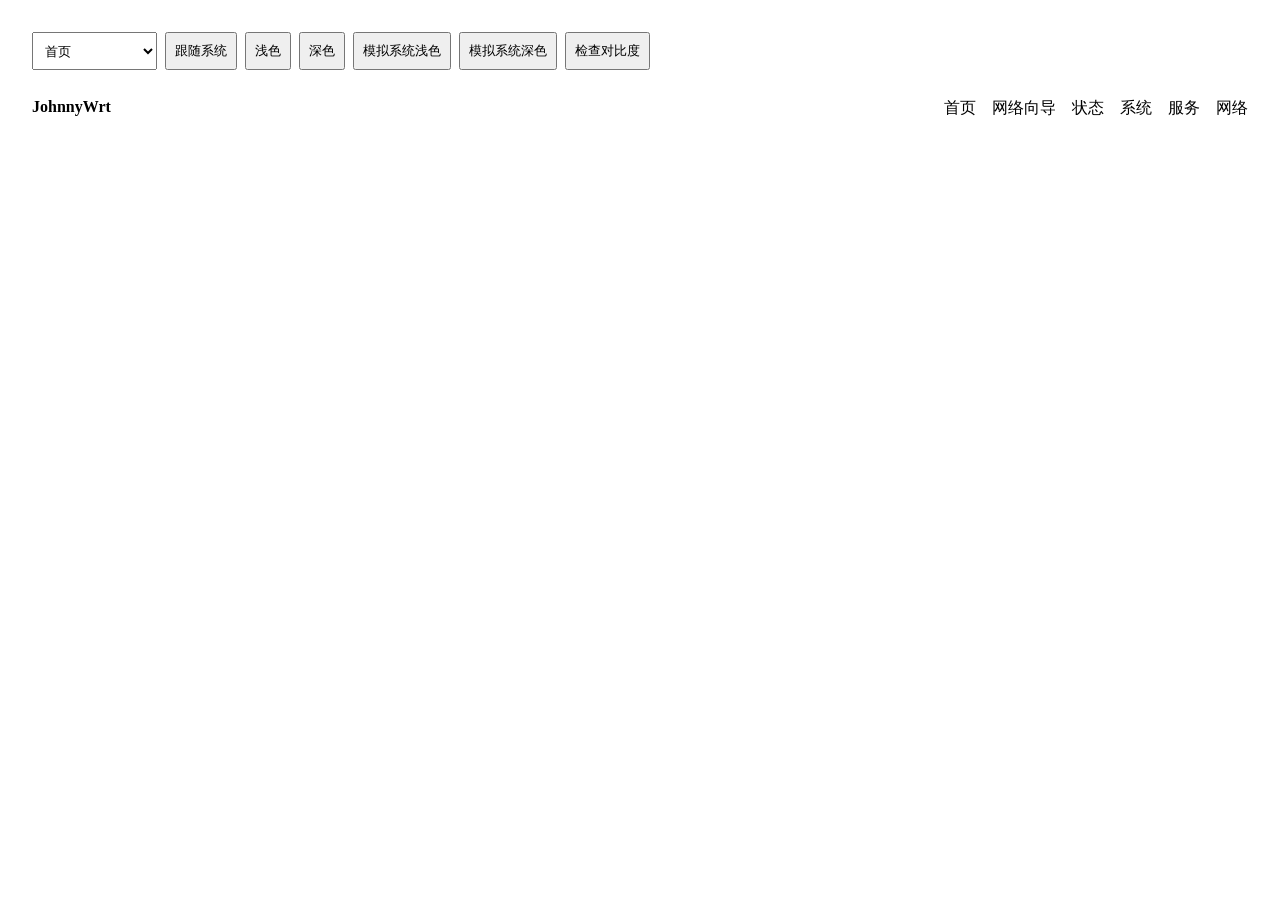
==== x86-64/ui-preview/index.html @ 87170b6e "Fix theme readability and add custom CSS and manual ZeroTier TCP checks Follow Aurora appearance, co" ====
<!doctype html><html lang="zh-CN"><head><meta charset="utf-8"><meta name="viewport" content="width=device-width,initial-scale=1"><title>JohnnyWrt 页面回归预览</title><link rel="stylesheet" href="aurora.css"><style>body{padding:24px;background:var(--bg);color:var(--text)}#controls{display:flex;flex-wrap:wrap;gap:8px;margin-bottom:28px}#controls button,#controls select{padding:8px}#audit{font-size:12px;white-space:pre-wrap}.fixture-nav{display:flex;justify-content:space-between;margin:0 auto 24px;max-width:1280px}#app{margin:auto;display:block;width:100%;max-width:1280px}.jw-logo[src*="meowx"]{visibility:hidden}#app *{transition:none!important;animation:none!important}</style></head><body><div id="controls"><select id="page" aria-label="预览页面"><option value="home">首页</option><option value="zerotier">ZeroTier</option><option value="network">网络向导</option><option value="theme">Custom theme</option></select><button data-theme="device">跟随系统</button><button data-theme="light">浅色</button><button data-theme="dark">深色</button><button id="system-light">模拟系统浅色</button><button id="system-dark">模拟系统深色</button><button id="audit-button">检查对比度</button><span id="mode"></span></div><div class="fixture-nav"><strong>JohnnyWrt</strong><span>首页　网络向导　状态　系统　服务　网络</span></div><div id="app"></div><pre id="audit"></pre><script src="fixture.js"></script></body></html>
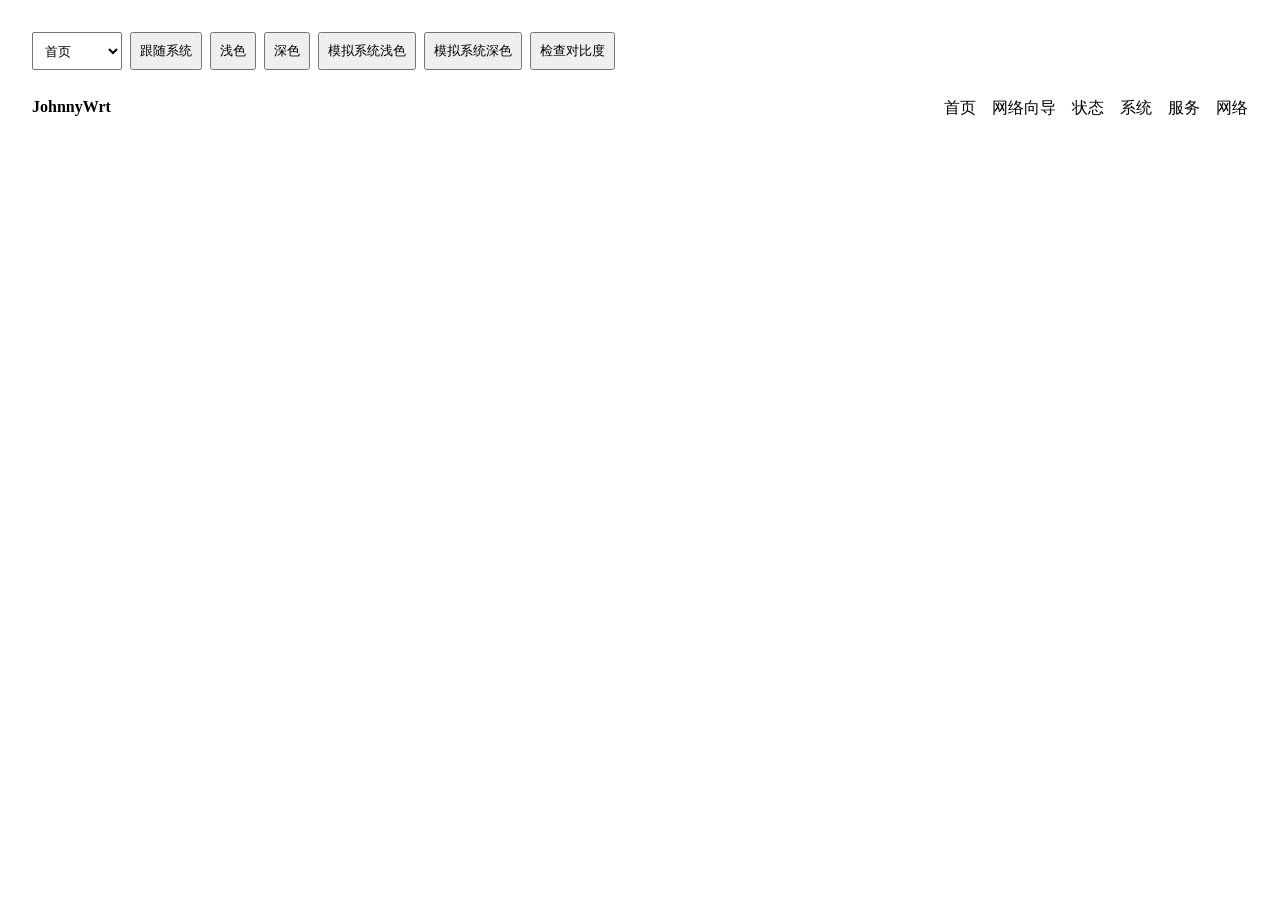
==== commit 80d8d70c: "Restore console LAN setup and unify readable theme settings" ====
--- a/x86-64/ui-preview/index.html
+++ b/x86-64/ui-preview/index.html
@@ -1 +1 @@
-<!doctype html><html lang="zh-CN"><head><meta charset="utf-8"><meta name="viewport" content="width=device-width,initial-scale=1"><title>JohnnyWrt 页面回归预览</title><link rel="stylesheet" href="aurora.css"><style>body{padding:24px;background:var(--bg);color:var(--text)}#controls{display:flex;flex-wrap:wrap;gap:8px;margin-bottom:28px}#controls button,#controls select{padding:8px}#audit{font-size:12px;white-space:pre-wrap}.fixture-nav{display:flex;justify-content:space-between;margin:0 auto 24px;max-width:1280px}#app{margin:auto;display:block;width:100%;max-width:1280px}.jw-logo[src*="meowx"]{visibility:hidden}#app *{transition:none!important;animation:none!important}</style></head><body><div id="controls"><select id="page" aria-label="预览页面"><option value="home">首页</option><option value="zerotier">ZeroTier</option><option value="network">网络向导</option><option value="theme">Custom theme</option></select><button data-theme="device">跟随系统</button><button data-theme="light">浅色</button><button data-theme="dark">深色</button><button id="system-light">模拟系统浅色</button><button id="system-dark">模拟系统深色</button><button id="audit-button">检查对比度</button><span id="mode"></span></div><div class="fixture-nav"><strong>JohnnyWrt</strong><span>首页　网络向导　状态　系统　服务　网络</span></div><div id="app"></div><pre id="audit"></pre><script src="fixture.js"></script></body></html>
+<!doctype html><html lang="zh-CN"><head><meta charset="utf-8"><meta name="viewport" content="width=device-width,initial-scale=1"><title>JohnnyWrt 页面回归预览</title><link rel="stylesheet" href="aurora.css"><style>body{padding:24px;background:var(--bg);color:var(--text)}#controls{display:flex;flex-wrap:wrap;gap:8px;margin-bottom:28px}#controls button,#controls select{padding:8px}#audit{font-size:12px;white-space:pre-wrap}.fixture-nav{display:flex;justify-content:space-between;margin:0 auto 24px;max-width:1280px}#app{margin:auto;display:block;width:100%;max-width:1280px}.jw-logo[src*="meowx"]{visibility:hidden}#app *{transition:none!important;animation:none!important}</style></head><body><div id="controls"><select id="page" aria-label="预览页面"><option value="home">首页</option><option value="zerotier">ZeroTier</option><option value="network">网络向导</option></select><button data-theme="device">跟随系统</button><button data-theme="light">浅色</button><button data-theme="dark">深色</button><button id="system-light">模拟系统浅色</button><button id="system-dark">模拟系统深色</button><button id="audit-button">检查对比度</button><span id="mode"></span></div><div class="fixture-nav"><strong>JohnnyWrt</strong><span>首页　网络向导　状态　系统　服务　网络</span></div><div id="app"></div><pre id="audit"></pre><script src="fixture.js"></script></body></html>
